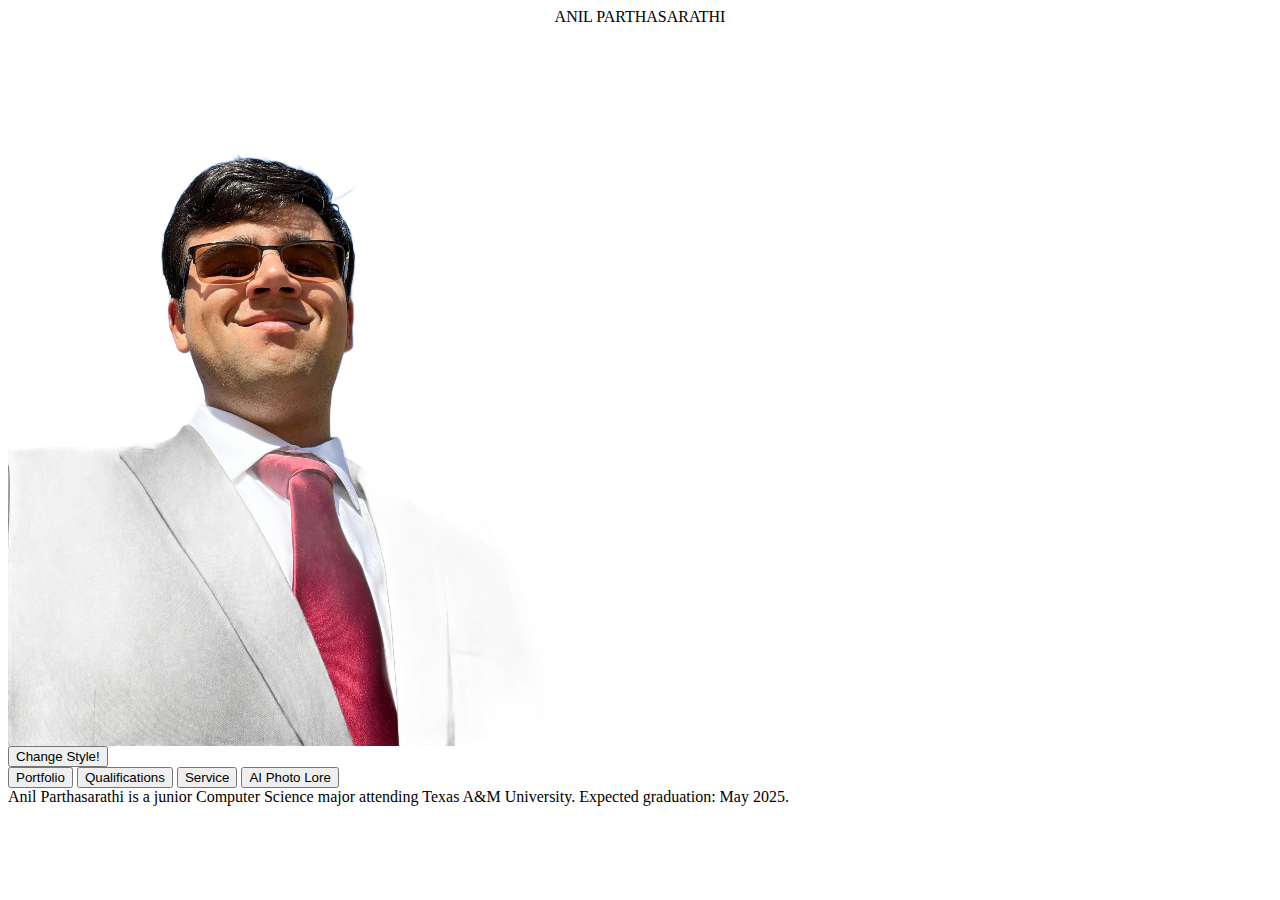
==== only.html @ a54e4391 "Added code from previous repo" ====
<!DOCTYPE HTML PUBLIC "-//W3C//DTD HTML 4.01 Transitional//EN">
<html>
<head>
<link rel="icon" type="image/png" href="images/ultimatehusky.png" />
<title>ANIL PARTHASARATHI</title>
<meta http-equiv="Content-Type" content="test/html; charset=iso-8859-1">

<!fonts>
<link rel="preconnect" href="https://fonts.googleapis.com">
<link rel="preconnect" href="https://fonts.gstatic.com" crossorigin>
<link href="https://fonts.googleapis.com/css2?family=Inter:wght@700&family=Kumar+One&family=Sedgwick+Ave&family=Vast+Shadow&display=swap" rel="stylesheet">
</head>

<body>

<div class="homeintro">
  <table width="100%" border="0" cellspacing="0" cellpadding="0">
    <tr>
      <td align="center"><span class = "hometitle">ANIL PARTHASARATHI</span></td>
    </tr>
  
  </table>

  <img src="images/myself.png" class = tophome>

</div>  

<div class="directory">

    <button class = "homebutton2">Change Style!</button>

    <div class = grid>

      <a href=portfolio.html><button class = "homebutton1 item1">Portfolio</button></a>
      <a href=qualifications.html><button class = "homebutton1 item2" >Qualifications</button></a>
      <a href=service.html><button class = "homebutton1 item3">Service</button></a>
      <a href=ai.html><button class = "homebutton1 item4">AI Photo Lore</button></a>
      

  </div>

  <div class = infocontainer>

    <span class = "info">Anil Parthasarathi is a junior Computer Science major attending <span class = tamucolor>Texas A&M University</span>. Expected graduation: May 2025.</span>


  </div>

    


</div>  



</body>
</html>
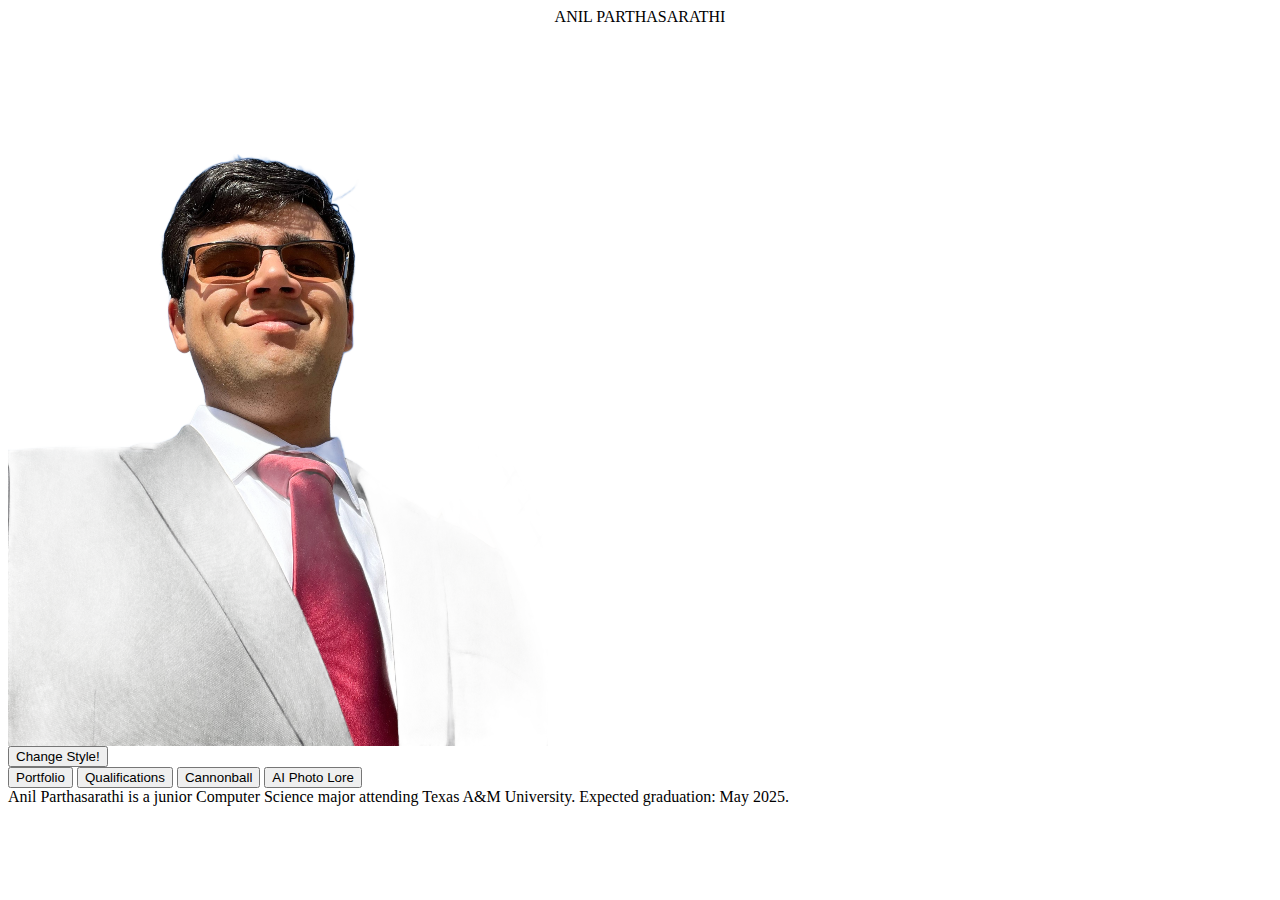
==== commit 4f6de86f: "Fixes to formatting and content additions" ====
--- a/only.html
+++ b/only.html
@@ -33,7 +33,7 @@
 
       <a href=portfolio.html><button class = "homebutton1 item1">Portfolio</button></a>
       <a href=qualifications.html><button class = "homebutton1 item2" >Qualifications</button></a>
-      <a href=service.html><button class = "homebutton1 item3">Service</button></a>
+      <a href=cannon.html><button class = "homebutton1 item3">Cannonball</button></a>
       <a href=ai.html><button class = "homebutton1 item4">AI Photo Lore</button></a>
       
 
